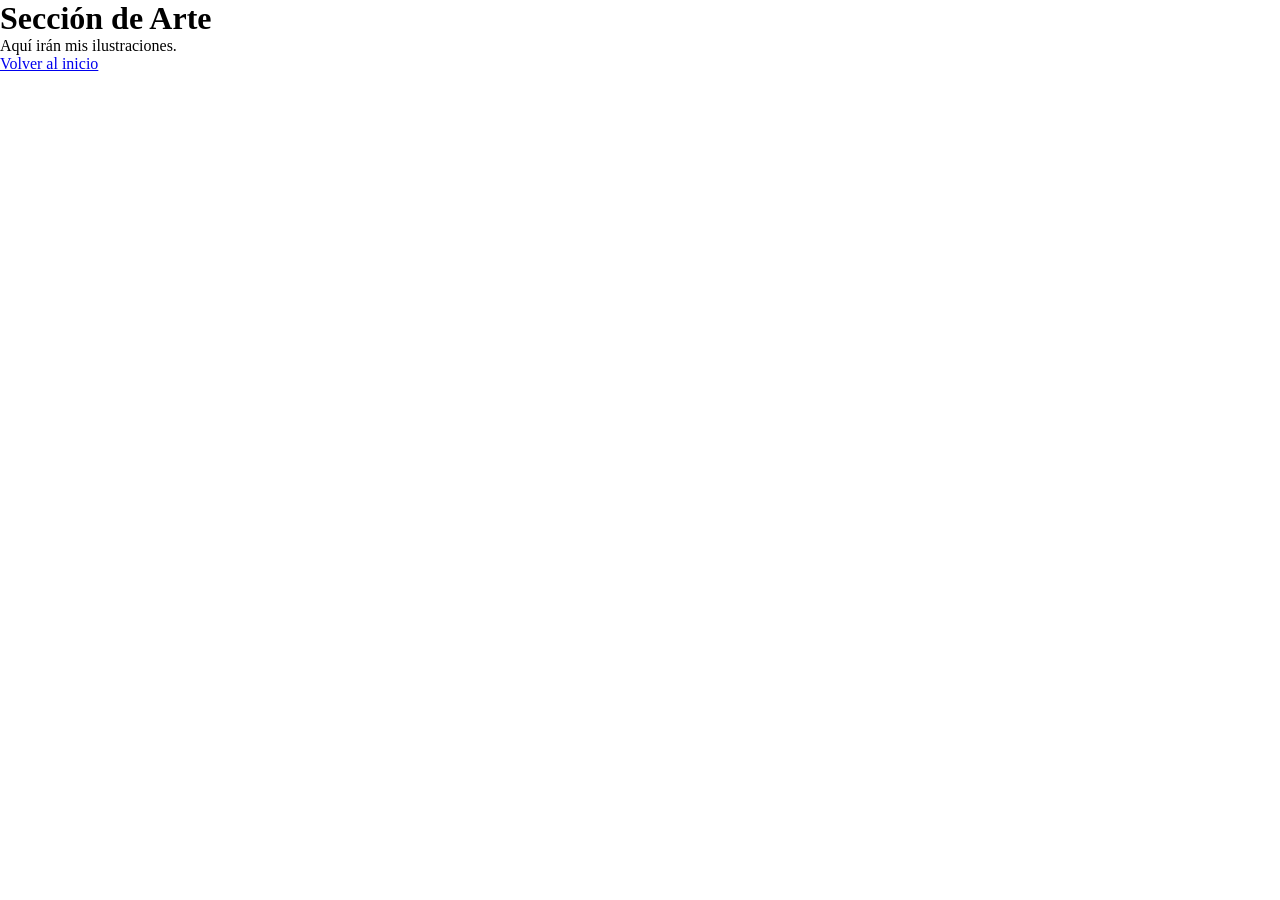
==== arte.html @ 3eee9932 "mas cositas" ====
<!DOCTYPE html>
<html lang="es">
<head>

<meta charset="UTF-8">
<meta name="viewport" content="width=device-width, initial-scale=1.0">

<title>Arte | Portafolio</title>

<link rel="stylesheet" href="css/styles.css">

</head>

<body>

<h1>Sección de Arte</h1>

<p>Aquí irán mis ilustraciones.</p>

<a href="index.html">Volver al inicio</a>

</body>
</html>
---- css/styles.css ----
*{
margin:0;
padding:0;
box-sizing:border-box;
}

body{
font-family:'Playfair Display', serif;
overflow-x:hidden;
}

/* HERO */

.hero{
height:100vh;
width:100%;
background-image:url("../img/fondos/fondoppal.png");
background-size:cover;
background-position:center;
position:relative;
display:flex;
align-items:center;
}

/* CAPA OSCURA */

.overlay{
position:absolute;
top:0;
left:0;
width:100%;
height:100%;

background:linear-gradient(
90deg,
rgba(0,0,0,0.75) 0%,
rgba(0,0,0,0.5) 40%,
rgba(148,2,83,0.45) 75%,
rgba(148,2,83,0.7) 100%
);
}

/* CONTENIDO */

.contenido{
position:relative;
width:100%;
display:flex;
justify-content:space-between;
align-items:center;
padding:100px;
color:white;
}

/* TEXTO */

.texto img{
width:670px;
max-width:90%;
filter:drop-shadow(0px 5px 10px rgba(0,0,0,0.5));
}

/* BOTON */

.boton{
margin-right:80px;
transition:0.5s;
}

.inicio{
font-family:'Playfair Display', serif;
letter-spacing:2px;
font-size:28px;
background:transparent;
border:none;
color:white;
cursor:pointer;
display:flex;
align-items:center;
gap:15px;
transition:0.3s;
}

.flecha{
font-size:45px;
transition:0.3s;
}

.inicio:hover{
transform:translateX(10px);
}

.inicio:hover .flecha{
transform:translateX(8px);
}

/* MENU LATERAL */

.menu-lateral{
position:fixed;
top:0;
right:-300px;

width:300px;
height:100vh;

background:rgba(0,0,0,0.9);
backdrop-filter:blur(8px);

display:flex;
align-items:center;
justify-content:center;

transition:right 0.6s ease;
z-index:10;
}

.menu-lateral ul{
list-style:none;
display:flex;
flex-direction:column;
gap:35px;
}

.menu-lateral button{

background:none;
border:none;

color:white;
font-size:26px;

cursor:pointer;
transition:0.3s;
}

.menu-lateral button:hover{
color:#940253;
transform:translateX(-8px);
}

/* MENU ACTIVO */

.menu-activo{
right:0;
}

/* MOVER BOTON */

.mover{
transform:translateX(-300px);
transition:0.6s;
}


/* RESPONSIVE */

@media (max-width:900px){

.contenido{
flex-direction:column;
text-align:center;
gap:40px;
}

.boton{
margin-right:0;
}

.texto img{
width:370px;
}

}
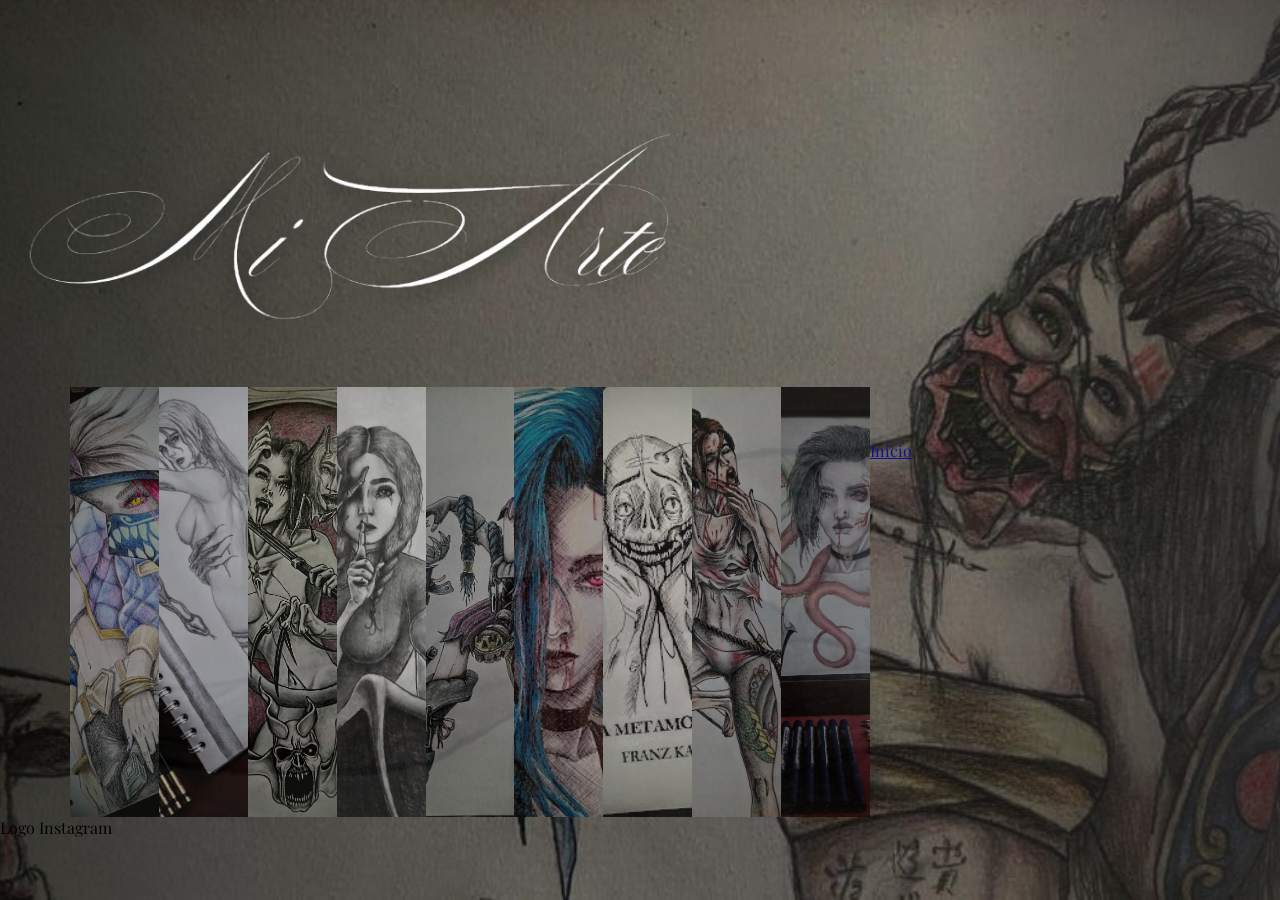
==== commit 4e6019fc: "Mi arte, primeros pasos" ====
--- a/arte.html
+++ b/arte.html
@@ -3,21 +3,49 @@
 <head>
 
 <meta charset="UTF-8">
+<meta http-equiv="X-UA-Compatible" content="IE=edge">
 <meta name="viewport" content="width=device-width, initial-scale=1.0">
 
-<title>Arte | Portafolio</title>
+<title>Mi Arte</title>
 
-<link rel="stylesheet" href="css/styles.css">
+<link rel="stylesheet" href="css/stylesArt.css">
+
+<!-- FontAwesome -->
+<link rel="stylesheet" href="https://cdnjs.cloudflare.com/ajax/libs/font-awesome/6.7.2/css/all.min.css">
+
+<!-- Fuentes -->
+<link href="https://fonts.googleapis.com/css2?family=Playfair+Display:wght@400;700&family=Great+Vibes&display=swap" rel="stylesheet">
+
 
 </head>
 
 <body>
+<section class="hero">
+    <div class="overlay"></div>
 
-<h1>Sección de Arte</h1>
+        <div class="contenido">
+            <div class="texto">
+            <img src="img/Bienvenida/letterMiArte.png" alt="Mi Arte">
+            </div>
+                <section class="galeria">
+                    <img src="img/Arte/Akali01.jpg">
+                    <img src="img/Arte/Choke.jpg">
+                    <img src="img/Arte/Dark01.jpg">
+                    <img src="img/Arte/DeadDevil.jpg">
+                    <img src="img/Arte/jinx01.jpg">
+                    <img src="img/Arte/JinxFace.jpg">
+                    <img src="img/Arte/Metamorfosis.jpg">
+                    <img src="img/Arte/Sacrosanct.jpg">
+                    <img src="img/Arte/Sally01.jpg">
+                </section>
 
-<p>Aquí irán mis ilustraciones.</p>
+                <div class="social-links">
+                    <p>Logo Instagram</p>
+                </div>
+        </div>
 
-<a href="index.html">Volver al inicio</a>
-
+    
+    <a href="index.html">Inicio</a>
+    <script src="scriptArt.js"></script>
 </body>
 </html>
--- a/css/stylesArt.css
+++ b/css/stylesArt.css
@@ -0,0 +1,69 @@
+*{
+margin:0;
+padding:0;
+box-sizing:border-box;
+}
+
+body{
+font-family:'Playfair Display', serif;
+overflow-x:hidden;
+}
+
+/* HERO */
+.hero{
+height:100vh;
+width:100%;
+background-image:url("../img/fondos/fondoArte.jpg");
+background-size:cover;
+background-position:center;
+position:relative;
+display:flex;
+align-items:center;
+}
+
+.overlay{
+position:absolute;
+top:0;
+left:0;
+width:100%;
+height:100%;
+
+background:linear-gradient(
+90deg,
+rgba(0,0,0,0.75) 0%,
+rgba(0,0,0,0.5) 40%,
+rgba(44, 44, 44, 0.45) 75%,
+rgba(41, 40, 41, 0.7) 100%
+);
+}
+
+/* texto */
+.texto img{
+width:670px;
+max-width:90%;
+filter:drop-shadow(0px 5px 10px rgba(0,0,0,0.5));
+}
+
+/* Galeria */
+section .galeria{
+    display: flex;
+    width: 800px;
+    height: 430px;
+    margin-left: 70px;
+}
+
+section .galeria img{
+    width: 0px;
+    flex-grow: 1;
+    object-fit: cover;
+    opacity: .8;
+    transition: .5s ease;
+}
+
+section .galeria img:hover {
+    cursor: crosshair;
+    width: 300px;
+    opacity: 1;
+    filter: contrast(120%);
+}
+
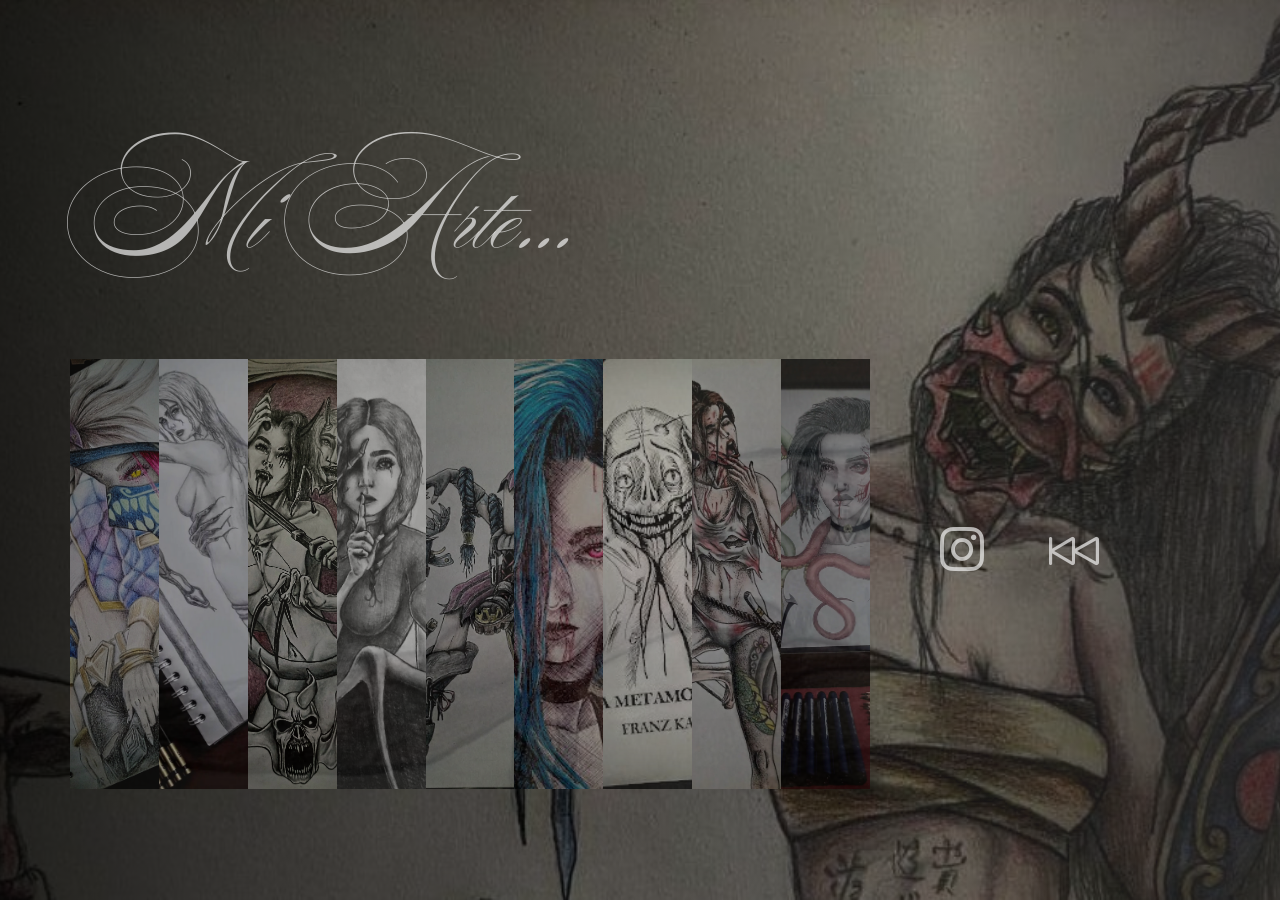
==== commit 12a3727f: "listo "MiArte"" ====
--- a/arte.html
+++ b/arte.html
@@ -1,51 +1,57 @@
 <!DOCTYPE html>
 <html lang="es">
 <head>
+    <meta charset="UTF-8">
+    <meta http-equiv="X-UA-Compatible" content="IE=edge">
+    <meta name="viewport" content="width=device-width, initial-scale=1.0">
+    <title>Mi Arte</title>
 
-<meta charset="UTF-8">
-<meta http-equiv="X-UA-Compatible" content="IE=edge">
-<meta name="viewport" content="width=device-width, initial-scale=1.0">
+    <link rel="preconnect" href="https://fonts.googleapis.com">
+    <link rel="preconnect" href="https://fonts.gstatic.com" crossorigin>
+    <link href="https://fonts.googleapis.com/css2?family=Ballet:opsz@16..72&display=swap" rel="stylesheet">
+    <link href="https://fonts.googleapis.com/css2?family=Playfair+Display:wght@400;700&family=Great+Vibes&display=swap" rel="stylesheet">
 
-<title>Mi Arte</title>
+    <link rel="stylesheet" href="https://cdn.jsdelivr.net/npm/bootstrap-icons@1.13.1/font/bootstrap-icons.min.css">
+    <link rel="stylesheet" href="https://cdnjs.cloudflare.com/ajax/libs/font-awesome/6.7.2/css/all.min.css">
 
-<link rel="stylesheet" href="css/stylesArt.css">
+    <link rel="stylesheet" href="css/stylesArt.css">
+</head>
+<body>
 
-<!-- FontAwesome -->
-<link rel="stylesheet" href="https://cdnjs.cloudflare.com/ajax/libs/font-awesome/6.7.2/css/all.min.css">
-
-<!-- Fuentes -->
-<link href="https://fonts.googleapis.com/css2?family=Playfair+Display:wght@400;700&family=Great+Vibes&display=swap" rel="stylesheet">
-
-
-</head>
-
-<body>
 <section class="hero">
     <div class="overlay"></div>
 
-        <div class="contenido">
-            <div class="texto">
-            <img src="img/Bienvenida/letterMiArte.png" alt="Mi Arte">
-            </div>
-                <section class="galeria">
-                    <img src="img/Arte/Akali01.jpg">
-                    <img src="img/Arte/Choke.jpg">
-                    <img src="img/Arte/Dark01.jpg">
-                    <img src="img/Arte/DeadDevil.jpg">
-                    <img src="img/Arte/jinx01.jpg">
-                    <img src="img/Arte/JinxFace.jpg">
-                    <img src="img/Arte/Metamorfosis.jpg">
-                    <img src="img/Arte/Sacrosanct.jpg">
-                    <img src="img/Arte/Sally01.jpg">
-                </section>
-
-                <div class="social-links">
-                    <p>Logo Instagram</p>
-                </div>
+    <div class="contenido">
+        
+        <div class="texto">
+            <h1>Mi Arte...</h1>
         </div>
 
-    
-    <a href="index.html">Inicio</a>
-    <script src="scriptArt.js"></script>
+        <div class="contenedorppal">
+            <section class="galeria">
+                <img src="img/Arte/Akali01.jpg" alt="Arte 1">
+                <img src="img/Arte/Choke.jpg" alt="Arte 2">
+                <img src="img/Arte/Dark01.jpg" alt="Arte 3">
+                <img src="img/Arte/DeadDevil.jpg" alt="Arte 4">
+                <img src="img/Arte/jinx01.jpg" alt="Arte 5">
+                <img src="img/Arte/JinxFace.jpg" alt="Arte 6">
+                <img src="img/Arte/Metamorfosis.jpg" alt="Arte 7">
+                <img src="img/Arte/Sacrosanct.jpg" alt="Arte 8">
+                <img src="img/Arte/Sally01.jpg" alt="Arte 9">
+            </section>
+
+            <div class="links">
+                <a href="https://www.instagram.com/cris.dru.art/" target="_blank" title="Instagram">
+                    <i class="fa-brands fa-instagram"></i>
+                </a>
+                <a href="index.html" title="Volver">
+                    <i class="bi bi-skip-backward"></i>
+                </a>
+            </div>
+        </div>
+
+    </div> </section>
+
+<script src="scriptArt.js"></script>
 </body>
 </html>
--- a/css/stylesArt.css
+++ b/css/stylesArt.css
@@ -1,69 +1,114 @@
-*{
-margin:0;
-padding:0;
-box-sizing:border-box;
+/* RESET GENERAL */
+* {
+    margin: 0;
+    padding: 0;
+    box-sizing: border-box;
 }
 
-body{
-font-family:'Playfair Display', serif;
-overflow-x:hidden;
+body {
+    font-family: 'Playfair Display', serif;
+    overflow-x: hidden;
+    background-color: #000; /* Fondo de seguridad */
 }
 
-/* HERO */
-.hero{
-height:100vh;
-width:100%;
-background-image:url("../img/fondos/fondoArte.jpg");
-background-size:cover;
-background-position:center;
-position:relative;
-display:flex;
-align-items:center;
+/* TÍTULO PRINCIPAL */
+.texto {
+    font-family: "Ballet", cursive;
+    font-size: 5rem;
+    margin-left: 70px;
+    margin-bottom: 20px;
+    color: rgba(255, 255, 255, 0.651);
+    position: relative; /* Para asegurar que esté sobre el overlay */
 }
 
-.overlay{
-position:absolute;
-top:0;
-left:0;
-width:100%;
-height:100%;
-
-background:linear-gradient(
-90deg,
-rgba(0,0,0,0.75) 0%,
-rgba(0,0,0,0.5) 40%,
-rgba(44, 44, 44, 0.45) 75%,
-rgba(41, 40, 41, 0.7) 100%
-);
+/* SECCIÓN HERO (FONDO) */
+.hero {
+    height: 100vh;
+    width: 100%;
+    background-image: url("../img/fondos/fondoArte.jpg");
+    background-size: cover;
+    background-position: center;
+    position: relative;
+    display: flex;
+    align-items: center; /* Centra el contenido verticalmente */
 }
 
-/* texto */
-.texto img{
-width:670px;
-max-width:90%;
-filter:drop-shadow(0px 5px 10px rgba(0,0,0,0.5));
+/* CAPA OSCURA (El "vidrio" que daba el error) */
+.overlay {
+    position: absolute;
+    top: 0;
+    left: 0;
+    width: 100%;
+    height: 100%;
+    background: linear-gradient(
+        90deg,
+        rgba(0,0,0,0.85) 0%,
+        rgba(0,0,0,0.6) 40%,
+        rgba(44, 44, 44, 0.45) 75%,
+        rgba(41, 40, 41, 0.7) 100%
+    );
+    z-index: 1; /* Queda atrás */
 }
 
-/* Galeria */
-section .galeria{
+/* CONTENEDOR DE TODO EL CONTENIDO VISIBLE */
+.contenido {
+    position: relative;
+    z-index: 10; /* Salta por encima del overlay para permitir clics */
+    width: 100%;
+}
+
+/* CONTENEDOR FLEX (GALERÍA + LINKS) */
+.contenedorppal {
+    display: flex;
+    align-items: center;
+    gap: 30px; /* Espacio entre galería e iconos */
+}
+
+/* GALERÍA ACORDEÓN */
+.galeria {
     display: flex;
     width: 800px;
     height: 430px;
     margin-left: 70px;
 }
 
-section .galeria img{
+.galeria img {
     width: 0px;
     flex-grow: 1;
     object-fit: cover;
-    opacity: .8;
-    transition: .5s ease;
+    opacity: 0.7;
+    transition: 0.5s ease;
 }
 
-section .galeria img:hover {
+.galeria img:hover {
     cursor: crosshair;
     width: 300px;
     opacity: 1;
     filter: contrast(120%);
 }
 
+/* SECCIÓN DE ICONOS (LINKS) */
+.links {
+    display: flex;
+    flex-direction: row; /* Iconos uno sobre otro */
+    gap: 65px;              /* Espacio vertical entre iconos */
+    margin-left: 40px;
+    margin-bottom: 50px;
+}
+
+.links a {
+    text-decoration: none;
+    color: rgba(255, 255, 255, 0.651);         /* Tu color base */
+    font-size: 50px;        /* Tamaño grande para los iconos */
+    transition: 0.3s ease;
+    display: flex;
+    align-items: center;
+    justify-content: center;
+}
+
+/* EFECTO AL PASAR EL MOUSE POR LOS ICONOS */
+.links a:hover {
+    color:#940253;         /* Color más brillante */
+    transform: scale(1.2);  /* Agranda el icono un 20% */
+    filter: drop-shadow(0px 0px 10px rgba(148, 2, 83, 0.5));
+}
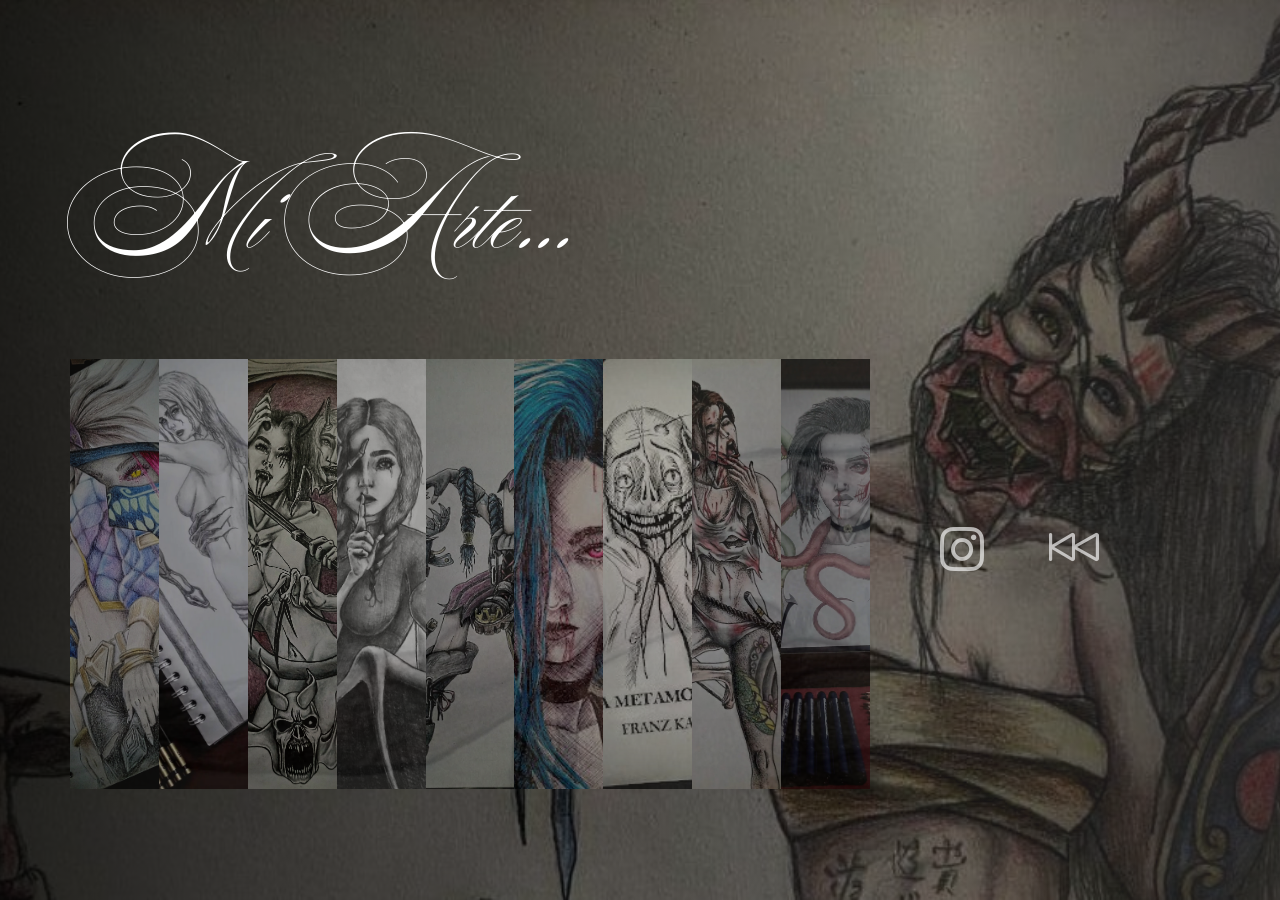
==== commit d7107939: "mas ajustes" ====
--- a/arte.html
+++ b/arte.html
@@ -6,10 +6,12 @@
     <meta name="viewport" content="width=device-width, initial-scale=1.0">
     <title>Mi Arte</title>
 
+    <!-- Preconexión para cargar fuentes más rápido -->
     <link rel="preconnect" href="https://fonts.googleapis.com">
     <link rel="preconnect" href="https://fonts.gstatic.com" crossorigin>
-    <link href="https://fonts.googleapis.com/css2?family=Ballet:opsz@16..72&display=swap" rel="stylesheet">
-    <link href="https://fonts.googleapis.com/css2?family=Playfair+Display:wght@400;700&family=Great+Vibes&display=swap" rel="stylesheet">
+
+    <!-- Fuentes con display=swap para evitar FOUT -->
+    <link href="https://fonts.googleapis.com/css2?family=Ballet:opsz@16..72&family=Playfair+Display:wght@400;700&display=swap" rel="stylesheet">
 
     <link rel="stylesheet" href="https://cdn.jsdelivr.net/npm/bootstrap-icons@1.13.1/font/bootstrap-icons.min.css">
     <link rel="stylesheet" href="https://cdnjs.cloudflare.com/ajax/libs/font-awesome/6.7.2/css/all.min.css">
@@ -52,6 +54,5 @@
 
     </div> </section>
 
-<script src="scriptArt.js"></script>
 </body>
 </html>
--- a/css/stylesArt.css
+++ b/css/stylesArt.css
@@ -6,7 +6,6 @@
 }
 
 body {
-    font-family: 'Playfair Display', serif;
     overflow-x: hidden;
     background-color: #000; /* Fondo de seguridad */
 }
@@ -17,7 +16,7 @@
     font-size: 5rem;
     margin-left: 70px;
     margin-bottom: 20px;
-    color: rgba(255, 255, 255, 0.651);
+    color: rgb(255, 255, 255);
     position: relative; /* Para asegurar que esté sobre el overlay */
 }
 
@@ -33,7 +32,7 @@
     align-items: center; /* Centra el contenido verticalmente */
 }
 
-/* CAPA OSCURA (El "vidrio" que daba el error) */
+/* CAPA OSCURA */
 .overlay {
     position: absolute;
     top: 0;
